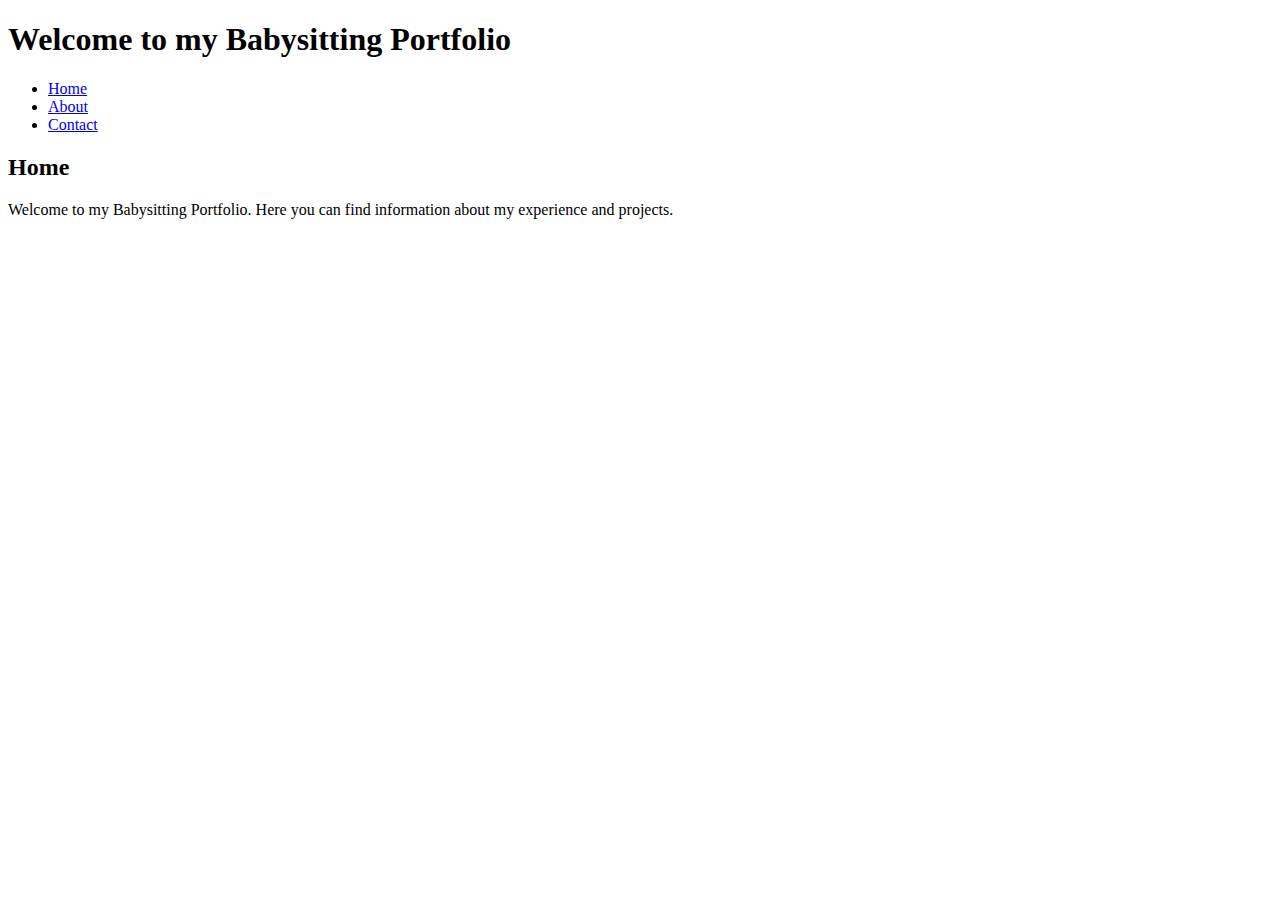
==== index.html @ bc74b345 "Creation of html" ====
<!DOCTYPE html>
<html lang="en">
<head>
    <meta charset="UTF-8">
    <meta name="viewport" content="width=device-width, initial-scale=1.0">
    <title>Babysitting Portfolio - Home</title>
    <link rel="stylesheet" href="styles.css">
</head>
<body>
    <header>
        <h1>Welcome to my Babysitting Portfolio</h1>
        <nav>
            <ul>
                <li><a href="index.html">Home</a></li>
                <li><a href="about.html">About</a></li>
                <li><a href="contact.html">Contact</a></li>
            </ul>
        </nav>
    </header>
    <main>
        <section>
            <h2>Home</h2>
            <p>Welcome to my Babysitting Portfolio. Here you can find information about my experience and projects.</p>
        </section>
    </main>
</body>
</html>
---- styles.css ----

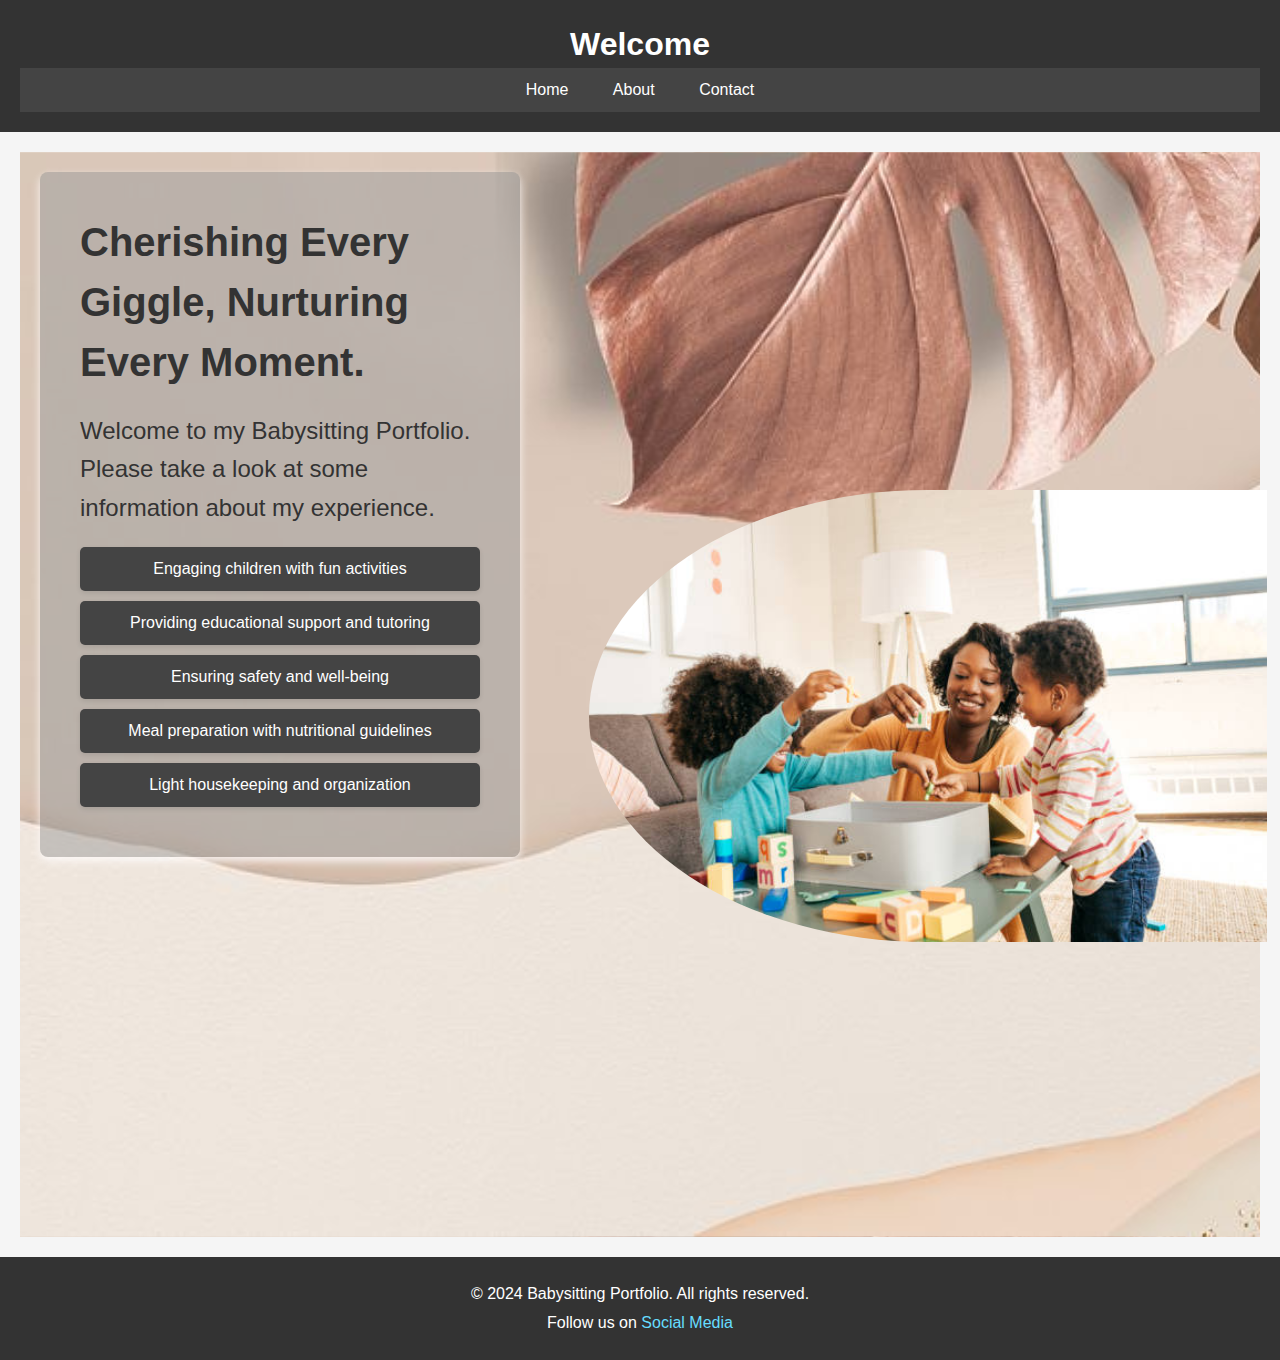
==== commit 1ef290f5: "finshed the contact and about page and styles" ====
--- a/index.html
+++ b/index.html
@@ -8,7 +8,7 @@
 </head>
 <body>
     <header>
-        <h1>Welcome to my Babysitting Portfolio</h1>
+        <h1>Welcome</h1>
         <nav>
             <ul>
                 <li><a href="index.html">Home</a></li>
@@ -18,10 +18,34 @@
         </nav>
     </header>
     <main>
-        <section>
-            <h2>Home</h2>
-            <p>Welcome to my Babysitting Portfolio. Here you can find information about my experience and projects.</p>
-        </section>
+        <div class="image-container">
+            <img src="/images/playing-with-kids.jpg" alt="Nanny and Child" class="semi-circle-image">
+        </div>
+        <div class="full-width-image">
+            <section class="modern-section">
+                <h2>Cherishing Every Giggle, Nurturing Every Moment.</h2>
+                <p>Welcome to my Babysitting Portfolio. Please take a look at some information about my experience.</p>
+                <ul class="modern-list">
+                    <li onclick="changeImage('/images/playing-with-kids.jpg')">Engaging children with fun activities</li>
+                    <li onclick="changeImage('/images/studying.jpg')">Providing educational support and tutoring</li>
+                    <li onclick="changeImage('/images/safety.jpg')">Ensuring safety and well-being</li>
+                    <li onclick="changeImage('/images/feeding.jpg')">Meal preparation with nutritional guidelines</li>
+                    <li onclick="changeImage('/images/cleaning.jpg')">Light housekeeping and organization</li>
+                </ul>
+                <script>
+                    function changeImage(imageFileName) {
+                        document.querySelector('.image-container img').src = imageFileName;
+                    }
+                    </script>
+                    
+            </section>        
+        </div>
     </main>
+    <footer>
+        <div class="container">
+            <p>&copy; 2024 Babysitting Portfolio. All rights reserved.</p>
+            <p>Follow us on <a href="#">Social Media</a></p>
+        </div>
+    </footer>
 </body>
 </html>--- a/styles.css
+++ b/styles.css
@@ -1 +1,286 @@
-
+* {
+    margin: 0;
+    padding: 0;
+    box-sizing: border-box;
+}
+
+body {
+    font-family: Arial, sans-serif;
+    font-size: 16px;
+    line-height: 1.5;
+    color: #333;
+    background-color: #f5f5f5;
+    margin: 0;
+    padding: 0;
+}
+
+header {
+    background-color: #333;
+    color: #fff;
+    padding: 20px;
+}
+
+header h1 {
+    text-align: center;
+}
+
+nav ul {
+    list-style: none;
+    background-color: #444;
+    text-align: center;
+    padding: 0;
+}
+
+nav ul li {
+    display: inline;
+}
+
+nav ul li a {
+    display: inline-block;
+    padding: 10px 20px;
+    color: #fff;
+    text-decoration: none;
+}
+
+nav ul li a:hover {
+    background-color: #555;
+}
+
+main {
+    padding: 20px;
+    margin-bottom: 0;
+}
+
+main h2 {
+    margin-bottom: 20px;
+}
+
+.full-width-image {
+    background-image: url('/images/background.jpg');
+    background-size: cover;
+    background-position: center;
+    position: relative;
+    width: 100%;
+    height: 50%; /* Adjust this height to your preference */
+    display: flex;
+    justify-content: center;
+    align-items: center;
+    color: #fff; /* Ensures text color is white for better readability */
+    text-align: center;
+    padding: 20px;
+}
+
+.full-width-image section {
+    max-width: 40%; /* Adjust this value as necessary */
+    background-color: rgba(155, 155, 155, 0.5); /* Semi-transparent background for readability */
+    border-radius: 8px;
+}
+
+.modern-section {
+    max-width: 800px; /* Set a maximum width for the content */
+    margin-right: auto; /* Push the section to the left by automatically adjusting the right margin */
+    margin-bottom: 30%;
+    padding: 40px; /* Add some padding */
+    background: rgba(255, 255, 255, 0.835); /* Slightly transparent background for a modern feel */
+    border-radius: 15px; /* Rounded corners */
+    box-shadow: 0 4px 8px rgba(255, 252, 252, 0.866); /* Subtle shadow for depth */
+}
+
+.modern-section h2 {
+    font-family: 'Helvetica Neue', sans-serif; /* Modern font */
+    font-size: 2.5rem; /* Larger font size */
+    color: #333; /* Dark grey color for better readability */
+    margin-bottom: 20px; /* Add space below the heading */
+    text-align: left; /* Center the text */
+}
+
+.modern-section p {
+    font-family: 'Helvetica Neue', sans-serif; /* Consistent font with the heading */
+    font-size: 1rem; /* Comfortable reading size */
+    color: #333; /* Slightly lighter text for the paragraph */
+    line-height: 1.6; /* More line spacing for readability */
+    text-align: left; /* Center the text */
+    font-size: x-large;
+}
+
+.modern-section-about {
+    max-width: 800px;
+    margin: 50px auto; /* Add more vertical margin for better spacing */
+    padding: 40px;
+    margin-bottom: 0%;
+    background: #ffffff; /* Solid white to match the cards on the homepage */
+    border-radius: 10px;
+    box-shadow: 0 4px 20px rgba(0, 0, 0, 0.1); /* Soften the shadow to match the homepage theme */
+    font-family: 'Helvetica Neue', Arial, sans-serif;
+    color: #333; /* Dark grey text for readability */
+}
+
+.modern-section-about h2 {
+    font-size: 2.5rem;
+    margin-bottom: 25px; /* More space below the heading */
+    text-align: left; /* Align to the left to match the homepage style */
+}
+
+.modern-section-about p {
+    font-size: 1rem;
+    line-height: 1.6;
+    margin-bottom: 25px; /* More space below paragraphs for an airy feel */
+    text-align: left; /* Align to the left for consistency */
+}
+
+.modern-section-about article, .modern-section-about aside {
+    margin-bottom: 30px; /* More space below articles for separation */
+}
+
+.modern-section-about h3 {
+    font-size: 1.8rem;
+    margin-bottom: 15px; /* Consistent spacing after subheadings */
+    color: #333; /* Maintain the blue accent color for subheadings */
+}
+
+.modern-section-about ul {
+    list-style-type: none; /* Maintain the clean look without bullets */
+    padding: 0;
+    margin-top: 0;
+}
+
+.modern-section-about ul li {
+    background: #f9f9f9; /* Light grey background for list items */
+    margin-bottom: 15px; /* Consistent spacing between list items */
+    padding: 15px; /* Slightly larger padding for a better look */
+    border-left: 4px solid #333; /* Blue accent on the left */
+    border-radius: 5px; /* Rounded corners for smoothness */
+    box-shadow: 0 2px 4px rgba(0, 0, 0, 0.05); /* Light shadow for depth */
+    transition: background-color 0.2s; /* Subtle transition for interaction */
+    font-weight: normal; /* Match the font weight from the homepage */
+}
+
+.modern-section-about ul li:hover {
+    background-color: #e6e6e6; /* A lighter grey on hover for interaction */
+}
+
+.modern-section-about blockquote {
+    border-left: 4px solid #333;
+    padding-left: 20px; /* Slightly more padding for emphasis */
+    font-style: italic;
+    margin: 30px 0; /* More space around blockquotes */
+}
+
+.modern-section-about blockquote p {
+    color: #333; /* Dark text for contrast and readability */
+}
+
+.modern-section-contact {
+    max-width: 800px; /* Set a maximum width for the content */
+    margin: 50px auto; /* Add more vertical margin for better spacing */
+    padding: 40px;
+    margin-bottom: 40%;
+    padding: 40px; /* Add some padding */
+    background: rgba(255, 255, 255, 0.835); /* Slightly transparent background for a modern feel */
+    border-radius: 10px; /* Rounded corners */
+    box-shadow: 0 4px 8px rgba(255, 252, 252, 0.866); /* Subtle shadow for depth */
+}
+
+/* Additional styles for form elements */
+.modern-section-contact form {
+    width: 100%; /* Form takes full width of the section */
+}
+
+.modern-section-contact label {
+    width: 100%; /* Labels take full width */
+    margin-bottom: 0.5rem; /* Space below each label */
+}
+
+.modern-section-contact input[type="text"],
+.modern-section-contact input[type="email"],
+.modern-section-contact textarea {
+    width: 100%; /* Inputs and textarea take full width */
+    padding: 15px; /* Larger padding for input fields */
+    margin-bottom: 1rem; /* Space below each input field */
+    border: 1px solid #ccc; /* Subtle border for inputs */
+    border-radius: 5px; /* Rounded corners for inputs */
+}
+
+.modern-section-contact button {
+    padding: 15px 30px; /* Larger padding for the button */
+    font-size: 1rem; /* Adjust font size for the button text */
+    margin-top: 1rem; /* Space above the button */
+    /* Other button styles to match your theme */
+}
+
+.image-container {
+    width: calc(55%); /* Adjust the width as needed */
+    height: auto; /* Adjust the height as needed */
+    position: absolute; /* Position it over the parent element */
+    right: 0;
+    top: 53%; /* Align to the vertical middle */
+    overflow: hidden; /* Hide the overflow to create the semi-circle effect */
+    z-index: 10; /* Ensure it's above other elements, adjust number as needed */
+    padding: 1%;
+}
+
+.semi-circle-image {
+    width: 100%; /* Make image fill the container */
+    height: auto; /* Keep image aspect ratio */
+    border-top-left-radius: 100%; /* Semi-circle effect on the top left */
+    border-bottom-left-radius: 100%; /* Semi-circle effect on the bottom left */
+    object-fit: cover; /* Ensure the image covers the container without stretching */
+    display: block; /* Remove default inline spacing */
+}
+
+.modern-list {
+    list-style: none; /* Removes default list styling */
+    padding: 0;
+    margin-top: 20px; /* Adds some space above the list */
+}
+
+.modern-list li {
+    background: #444; /* Light background for each list item */
+    margin-bottom: 10px; /* Adds space between list items */
+    padding: 10px 15px; /* Adds padding inside each list item */
+    border-radius: 5px; /* Rounds the corners of list items */
+    box-shadow: 0 2px 5px rgba(0, 0, 0, 0.1); /* Subtle shadow for depth */
+    transition: all 0.3s ease; /* Smooth transition for hover effects */
+}
+
+.modern-list li:hover {
+    background: #e9e9e9; /* Slightly darker background on hover */
+    transform: translateX(10px); /* Slight right movement on hover */
+}
+
+footer {
+    background-color: #333;
+    color: white;
+    text-align: center;
+    padding: 20px 0;
+}
+
+footer p {
+    margin: 5px 0;
+}
+
+footer a {
+    color: #6df;
+    text-decoration: none;
+}
+
+footer a:hover {
+    text-decoration: underline;
+}
+
+.container {
+    width: 80%;
+    margin: 0 auto; /* Centers the container */
+}
+
+
+
+@media (max-width: 768px) {
+    .full-width-image img {
+        max-height: 150px; /* Smaller height for mobile devices */
+    }
+}
+
+
+
+
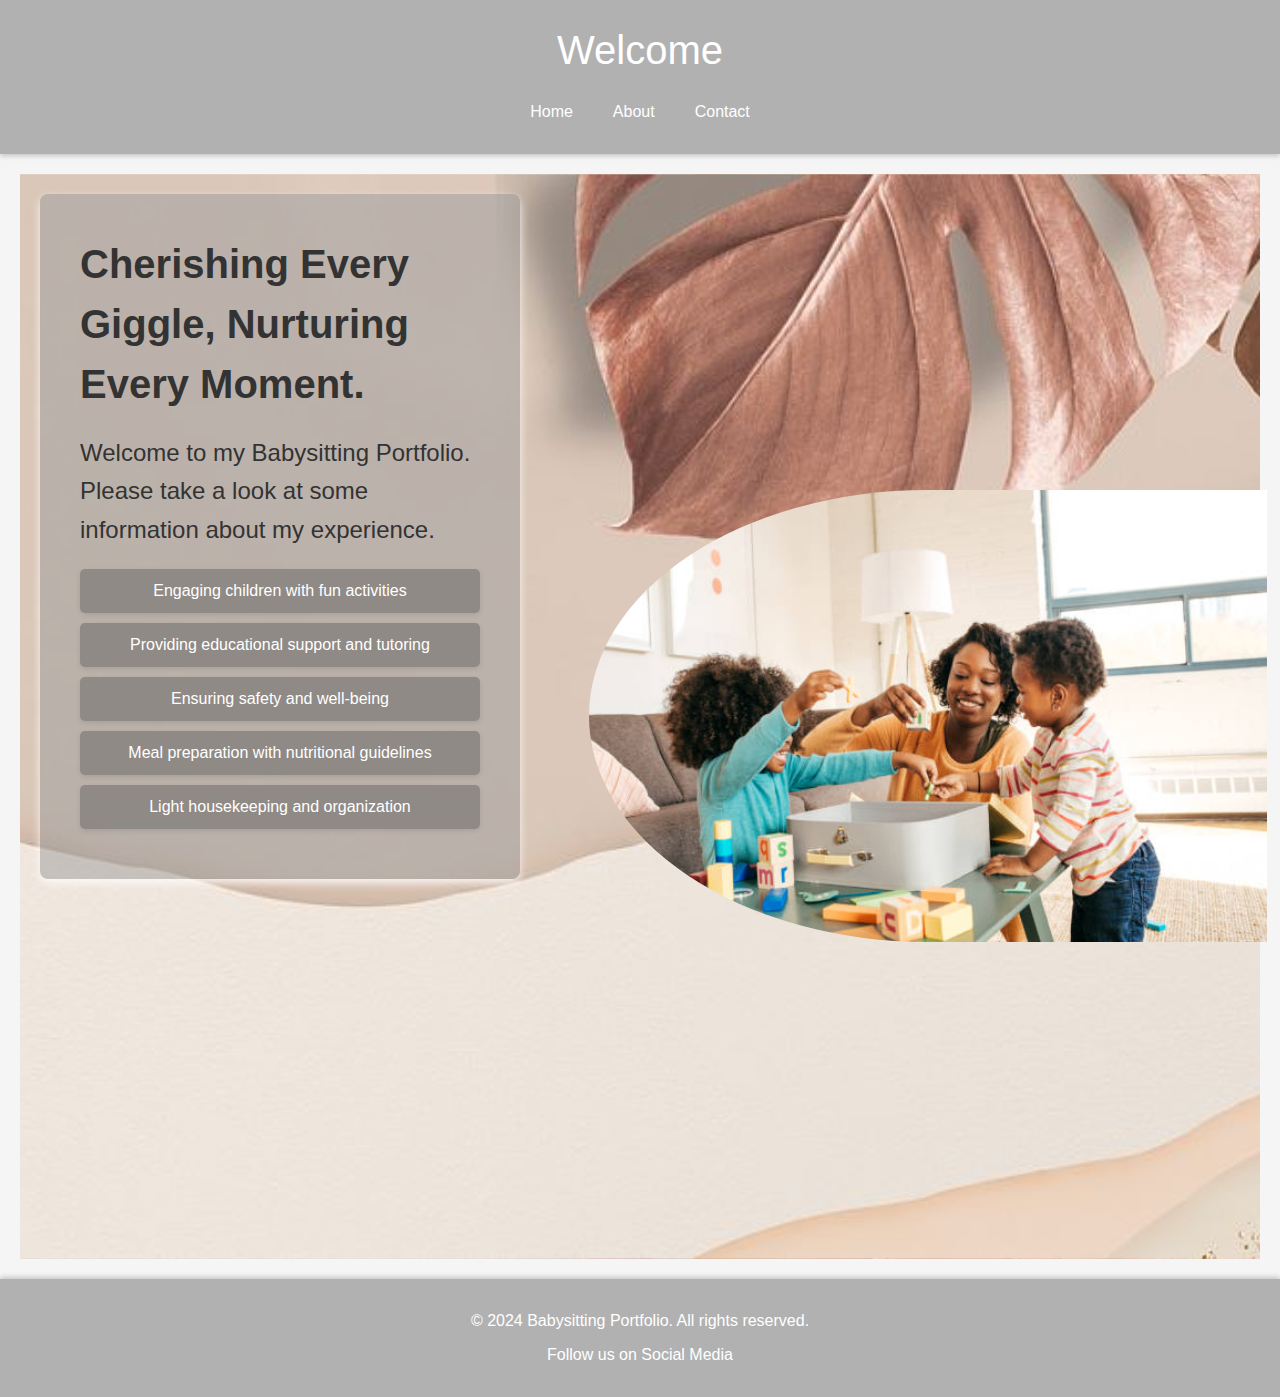
==== commit 80bde64a: "finished styling of header, footer and images" ====
--- a/index.html
+++ b/index.html
@@ -2,7 +2,7 @@
 <html lang="en">
 <head>
     <meta charset="UTF-8">
-    <meta name="viewport" content="width=device-width, initial-scale=1.0">
+    <meta name="viewport" content="width=device-width, initial-scale=1">
     <title>Babysitting Portfolio - Home</title>
     <link rel="stylesheet" href="styles.css">
 </head>
@@ -26,18 +26,12 @@
                 <h2>Cherishing Every Giggle, Nurturing Every Moment.</h2>
                 <p>Welcome to my Babysitting Portfolio. Please take a look at some information about my experience.</p>
                 <ul class="modern-list">
-                    <li onclick="changeImage('/images/playing-with-kids.jpg')">Engaging children with fun activities</li>
-                    <li onclick="changeImage('/images/studying.jpg')">Providing educational support and tutoring</li>
-                    <li onclick="changeImage('/images/safety.jpg')">Ensuring safety and well-being</li>
-                    <li onclick="changeImage('/images/feeding.jpg')">Meal preparation with nutritional guidelines</li>
-                    <li onclick="changeImage('/images/cleaning.jpg')">Light housekeeping and organization</li>
-                </ul>
-                <script>
-                    function changeImage(imageFileName) {
-                        document.querySelector('.image-container img').src = imageFileName;
-                    }
-                    </script>
-                    
+                    <li>Engaging children with fun activities</li>
+                    <li>Providing educational support and tutoring</li>
+                    <li>Ensuring safety and well-being</li>
+                    <li>Meal preparation with nutritional guidelines</li>
+                    <li>Light housekeeping and organization</li>
+                </ul>                     
             </section>        
         </div>
     </main>
@@ -47,5 +41,6 @@
             <p>Follow us on <a href="#">Social Media</a></p>
         </div>
     </footer>
+    <script src="main.js"></script>
 </body>
 </html>--- a/styles.css
+++ b/styles.css
@@ -15,35 +15,45 @@
 }
 
 header {
-    background-color: #333;
-    color: #fff;
-    padding: 20px;
+    background-color: hsla(0, 0%, 33%, 0.424); /* Dark background for contrast */
+    color: #fff; /* White text for readability */
+    padding: 20px 0; /* Uniform padding */
+    box-shadow: 0 2px 5px rgba(0, 0, 0, 0.2); /* Subtle shadow for depth */
 }
 
 header h1 {
     text-align: center;
+    font-size: 2.5rem; /* Larger font size for the title */
+    font-weight: lighter; /* Lighter font weight for a modern look */
+    margin-bottom: 10px; /* Space below the header title */
+}
+
+nav {
+    background-color: transparent; /* Transparent background for the nav to blend with the header */
+    padding: 0;
 }
 
 nav ul {
     list-style: none;
-    background-color: #444;
-    text-align: center;
-    padding: 0;
+    padding: 0;
+    margin: 0; /* Remove default margin */
+    display: flex; /* Use flexbox for horizontal alignment */
+    justify-content: center; /* Center items horizontally */
 }
 
 nav ul li {
-    display: inline;
+    padding: 10px 20px;
 }
 
 nav ul li a {
-    display: inline-block;
-    padding: 10px 20px;
-    color: #fff;
+    color: #fff; /* Maintain white color for links */
     text-decoration: none;
-}
-
-nav ul li a:hover {
-    background-color: #555;
+    transition: color 0.3s ease; /* Transition for hover effect */
+}
+
+nav ul li a:hover, nav ul li a:focus {
+    color: #e6e6e6; /* Lighter color on hover/focus */
+    text-decoration: underline; /* No underline on hover/focus */
 }
 
 main {
@@ -110,7 +120,7 @@
     margin-bottom: 0%;
     background: #ffffff; /* Solid white to match the cards on the homepage */
     border-radius: 10px;
-    box-shadow: 0 4px 20px rgba(0, 0, 0, 0.1); /* Soften the shadow to match the homepage theme */
+    box-shadow: 0 4px 8px rgba(255, 252, 252, 0.866); /* Subtle shadow for depth */
     font-family: 'Helvetica Neue', Arial, sans-serif;
     color: #333; /* Dark grey text for readability */
 }
@@ -235,7 +245,7 @@
 }
 
 .modern-list li {
-    background: #444; /* Light background for each list item */
+    background: hsla(0, 0%, 33%, 0.424); /* Light background for each list item */
     margin-bottom: 10px; /* Adds space between list items */
     padding: 10px 15px; /* Adds padding inside each list item */
     border-radius: 5px; /* Rounds the corners of list items */
@@ -244,43 +254,85 @@
 }
 
 .modern-list li:hover {
-    background: #e9e9e9; /* Slightly darker background on hover */
+    background: hsla(0, 0%, 13%, 0.424); /* Slightly darker background on hover */
     transform: translateX(10px); /* Slight right movement on hover */
 }
 
 footer {
-    background-color: #333;
+    background-color:  hsla(0, 0%, 33%, 0.424); /* Same background as the header for consistency */
     color: white;
     text-align: center;
     padding: 20px 0;
+    box-shadow: 0 -2px 5px rgba(0, 0, 0, 0.2); /* Shadow at the top for depth */
 }
 
 footer p {
-    margin: 5px 0;
+    margin: 10px 0; /* More space around text */
+    font-size: 1rem; /* Standard font size */
 }
 
 footer a {
-    color: #6df;
+    color: #fff; /* White color for links for readability */
     text-decoration: none;
-}
-
-footer a:hover {
-    text-decoration: underline;
+    transition: color 0.3s ease; /* Transition for hover effect */
+}
+
+footer a:hover, footer a:focus {
+    color: #e6e6e6; /* Lighter color on hover/focus */
+    text-decoration: underline; /* Underline on hover/focus for distinction */
 }
 
 .container {
     width: 80%;
+    max-width: 1140px; /* Max width to prevent the footer from stretching too far on large screens */
     margin: 0 auto; /* Centers the container */
 }
 
-
-
 @media (max-width: 768px) {
-    .full-width-image img {
-        max-height: 150px; /* Smaller height for mobile devices */
-    }
-}
-
-
-
-
+    header h1 {
+        font-size: 2rem; /* Smaller font size for the title on smaller screens */
+    }
+    
+    nav ul {
+        flex-direction: column; /* Stack nav items vertically on smaller screens */
+        padding: 0;
+    }
+
+    nav ul li {
+        padding: 5px 10px; /* Adjust padding for smaller screens */
+    }
+
+    .modern-section, .modern-section-about, .modern-section-contact {
+        padding: 20px; /* Less padding for smaller screens */
+        margin: 20px auto; /* Adjust margin for smaller screens */
+        max-width: 90%; /* Increase width to use more of the screen */
+    }
+
+    .full-width-image {
+        height: auto; /* Adjust height for smaller screens */
+    }
+
+    .full-width-image section, .image-container {
+        max-width: 100%; /* Use full width for embedded sections/images */
+        padding: 10px; /* Adjust padding */
+    }
+
+    .modern-section-about ul li, .modern-list li {
+        padding: 10px; /* Adjust padding for list items */
+        margin-bottom: 10px; /* Adjust spacing between list items */
+    }
+
+    .semi-circle-image, .image-container {
+        width: 100%; /* Adjust image container to span full width */
+        top: auto; /* Adjust positioning */
+        position: relative; /* Change position to flow with the document */
+    }
+
+    footer {
+        padding: 10px 0; /* Adjust footer padding */
+    }
+}
+
+
+
+
